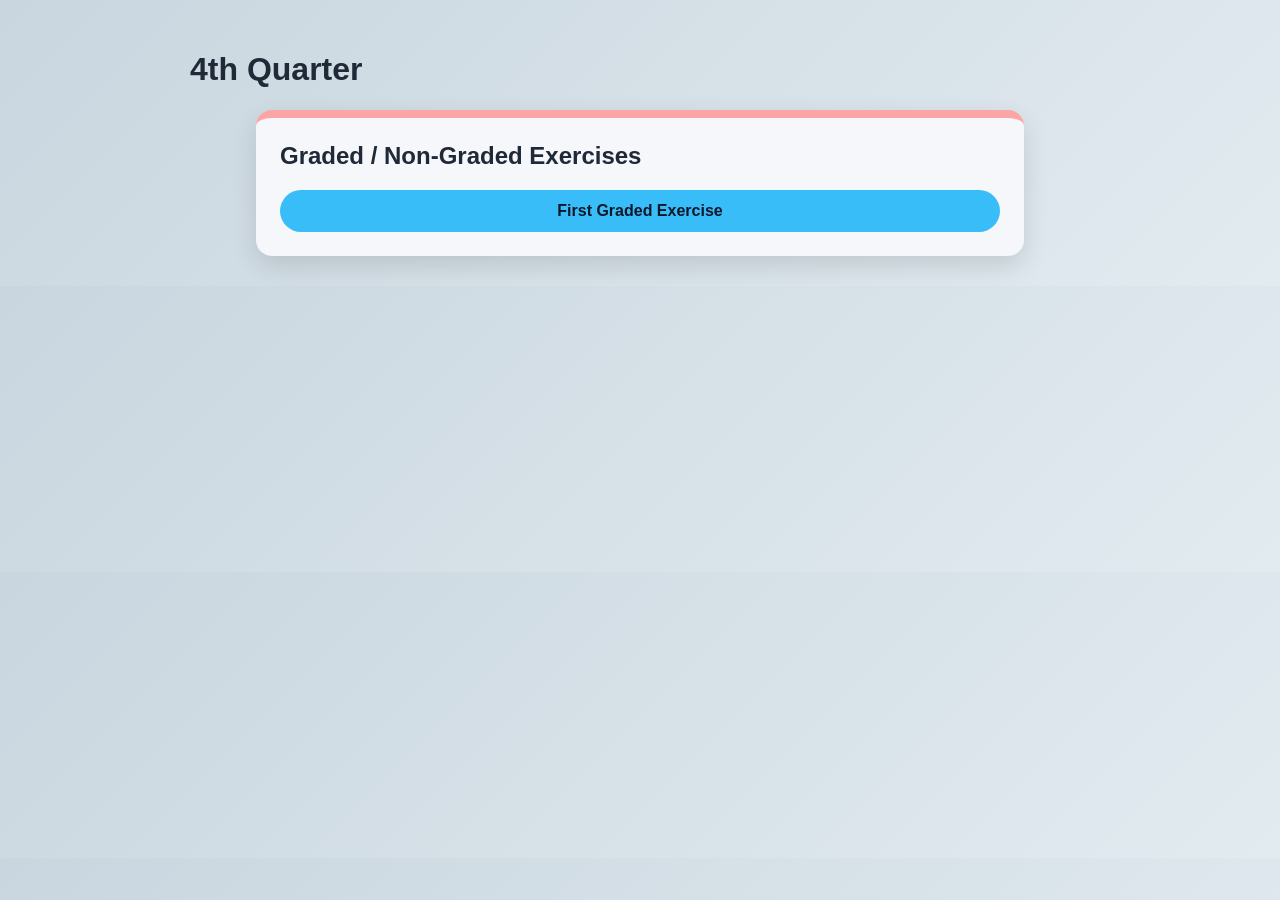
==== index.html @ 10051e94 "commit again for q4 g1" ====
<!DOCTYPE html>
<html lang="en">
<head>
  <meta charset="UTF-8">
  <meta name="viewport" content="width=device-width, initial-scale=1.0">
  <title>Fourth Qtr</title>

<style>
    body {
        font-family: "Poppins", "Segoe UI", Arial, sans-serif;
        background: linear-gradient(135deg, #c9d6df, #e2ebf0);
        padding: 30px;
        margin: 0;
    }

    header {
        max-width: 900px;
        margin: auto;
        margin-bottom: 20px;
    }

    h1 {
        color: #1f2937;
        font-weight: 800;
    }

    .exercises {
        max-width: 720px;
        margin: auto;
        background: #f5f7fa;
        padding: 24px;
        border-radius: 16px;
        box-shadow: 0 10px 26px rgba(0, 0, 0, 0.12);
        border-top: 8px solid #fca5a5;
    }

    h2 {
        margin-top: 0;
        color: #1f2937;
    }

    .gradedex {
        display: block;
        text-decoration: none;
        padding: 12px 16px;
        margin-top: 12px;
        border-radius: 999px;
        font-weight: 700;
        background: #38bdf8;
        color: #0f172a;
        text-align: center;
    }

    .gradedex:hover {
        background: #0ea5e9;
        color: white;
    }
</style>

</head>
<body>

<header>
    <h1>4th Quarter</h1>
</header>

<div class="exercises">
    <h2>Graded / Non-Graded Exercises</h2>

    <a class="gradedex" href="4th Qtr/q41gRubidiumLUSTRE.html">
        First Graded Exercise
    </a>

</div>

</body>
</html>
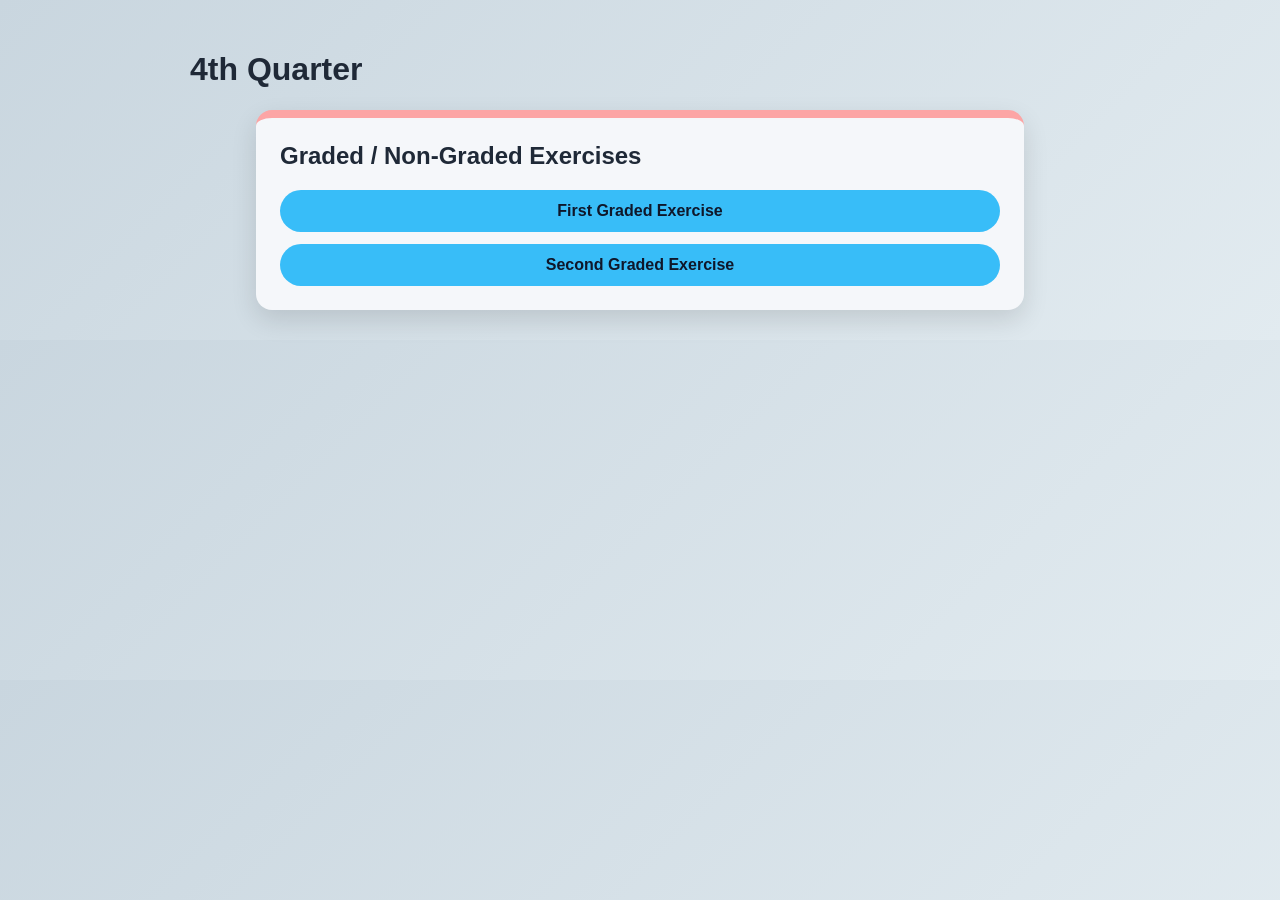
==== commit 40bbf880: "g2 commit" ====
--- a/index.html
+++ b/index.html
@@ -71,6 +71,10 @@
         First Graded Exercise
     </a>
 
+    <a class="gradedex" href="4th Qtr/q42gRubidiumLUSTRE.html">
+        Second Graded Exercise
+    </a>
+
 </div>
 
 </body>
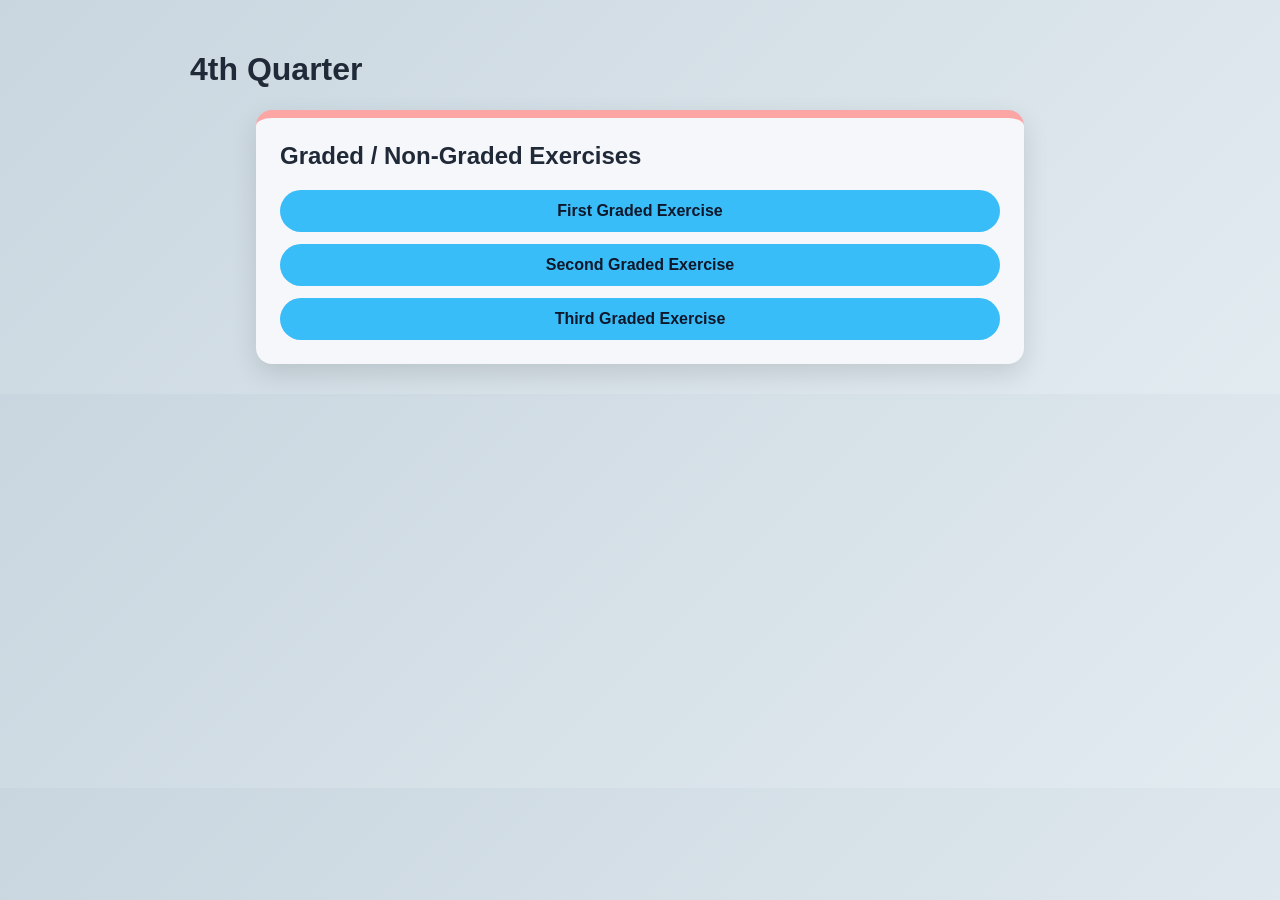
==== commit 4d624a87: "third graded" ====
--- a/index.html
+++ b/index.html
@@ -75,6 +75,10 @@
         Second Graded Exercise
     </a>
 
+    <a class="gradedex" href="4th Qtr/3rd graded/index.html">
+        Third Graded Exercise
+    </a>
+
 </div>
 
 </body>
